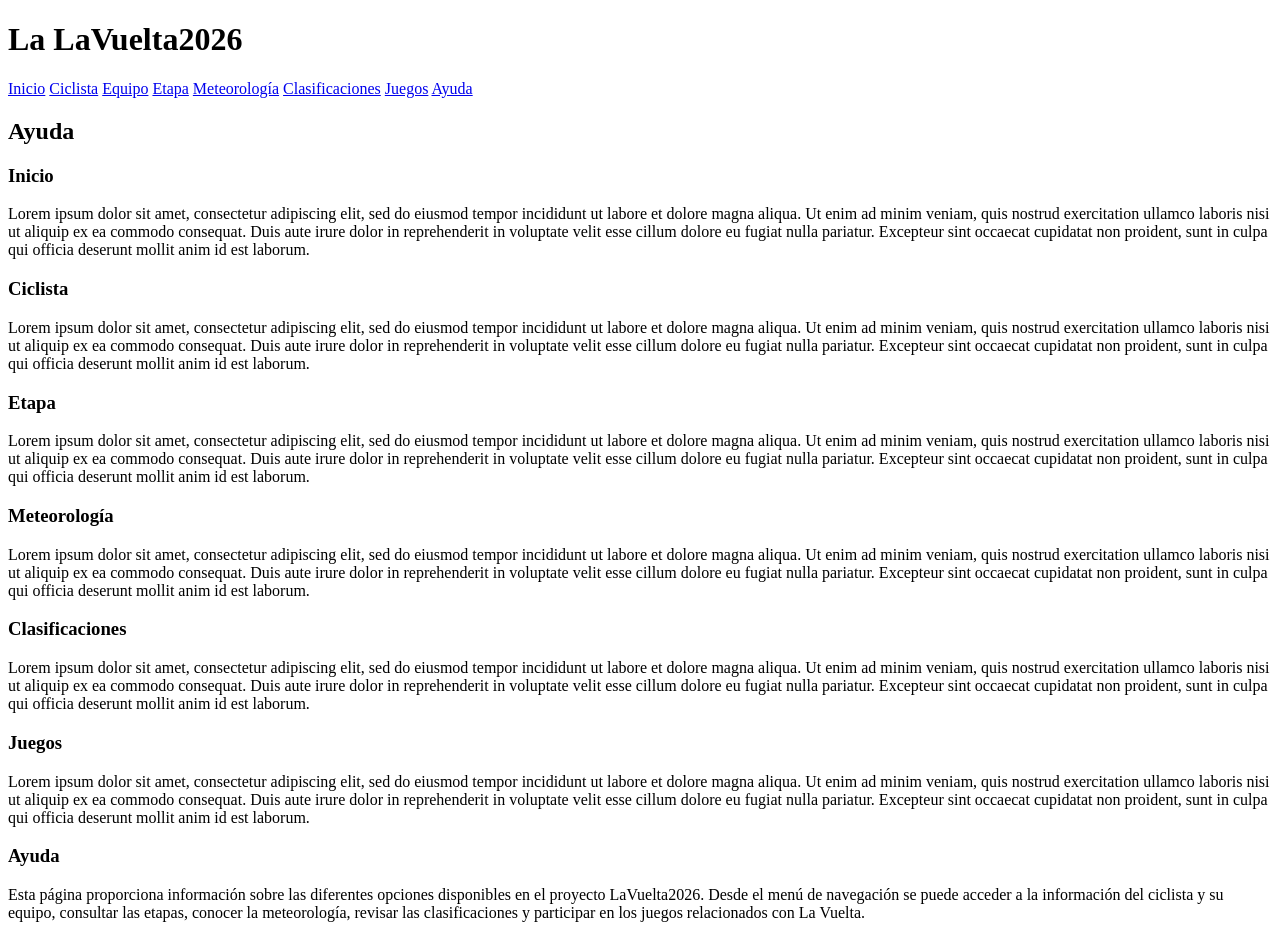
==== ayuda.html @ dd46aed9 "Initial Commit" ====
<!DOCTYPE HTML>

<html lang="es">

<head>
    <!-- Datos que describen el documento -->
    <meta charset="UTF-8" />
    <title>LaVuelta2026:Ayuda</title>

    <meta name="author" content="Sahilpreet Singh Kaur" />
    <meta name="description" content="Documento ayuda del proyecto LaVuelta2026" />

    <meta name="viewport" content="width=device-width, initial-scale=1.0" />

    <!--Enlace a las hojas de estilo-->
    <link rel="stylesheet" type="text/css" href="estilo/estilo.css" />
    <link rel="stylesheet" type="text/css" href="estilo/layout.css" />
</head>

<body>
    <!-- contenido de ayuda.html  -->
    <header>
        <h1>
            La LaVuelta2026
        </h1>
    </header>
    <nav>
        <a href="index.html" title="Página de inicio del proyecto">Inicio</a>
        <a href="ciclista.html" title="Información sobre el ciclista">Ciclista</a>
        <a href="equipo.html" title="Información sobre el equipo">Equipo</a>
        <a href="etapa.html" title="Información sobre la etapa">Etapa</a>
        <a href="meteorologia.html" title="Información meteorológica">Meteorología</a>
        <a href="clasificaciones.html" title="Clasificaciones de La Vuelta">Clasificaciones</a>
        <a href="juegos.html" title="Juegos relacionados con La Vuelta">Juegos</a>
        <a href="ayuda.html" title="Ayuda sobre el proyecto">Ayuda</a>
    </nav>
    <h2>Ayuda</h2>
    <section>
        <h3>
            Inicio
        </h3>
        <p>
            Lorem ipsum dolor sit amet, consectetur adipiscing elit, sed do eiusmod tempor incididunt ut
            labore et dolore magna aliqua. Ut enim ad minim veniam, quis nostrud exercitation ullamco
            laboris nisi ut aliquip ex ea commodo consequat. Duis aute irure dolor in reprehenderit in
            voluptate velit esse cillum dolore eu fugiat nulla pariatur. Excepteur sint occaecat cupidatat non
            proident, sunt in culpa qui officia deserunt mollit anim id est laborum.
        </p>
    </section>
    <section>
        <h3>
            Ciclista
        </h3>
        <p>
            Lorem ipsum dolor sit amet, consectetur adipiscing elit, sed do eiusmod tempor incididunt ut
            labore et dolore magna aliqua. Ut enim ad minim veniam, quis nostrud exercitation ullamco
            laboris nisi ut aliquip ex ea commodo consequat. Duis aute irure dolor in reprehenderit in
            voluptate velit esse cillum dolore eu fugiat nulla pariatur. Excepteur sint occaecat cupidatat non
            proident, sunt in culpa qui officia deserunt mollit anim id est laborum.
        </p>
    </section>
    <section>
        <h3>
            Etapa
        </h3>
        <p>
            Lorem ipsum dolor sit amet, consectetur adipiscing elit, sed do eiusmod tempor incididunt ut
            labore et dolore magna aliqua. Ut enim ad minim veniam, quis nostrud exercitation ullamco
            laboris nisi ut aliquip ex ea commodo consequat. Duis aute irure dolor in reprehenderit in
            voluptate velit esse cillum dolore eu fugiat nulla pariatur. Excepteur sint occaecat cupidatat non
            proident, sunt in culpa qui officia deserunt mollit anim id est laborum.
        </p>
    </section>
    <section>
        <h3>
            Meteorología
        </h3>
        <p>
            Lorem ipsum dolor sit amet, consectetur adipiscing elit, sed do eiusmod tempor incididunt ut
            labore et dolore magna aliqua. Ut enim ad minim veniam, quis nostrud exercitation ullamco
            laboris nisi ut aliquip ex ea commodo consequat. Duis aute irure dolor in reprehenderit in
            voluptate velit esse cillum dolore eu fugiat nulla pariatur. Excepteur sint occaecat cupidatat non
            proident, sunt in culpa qui officia deserunt mollit anim id est laborum.
        </p>
    </section>
    <section>
        <h3>
            Clasificaciones
        </h3>
        <p>
            Lorem ipsum dolor sit amet, consectetur adipiscing elit, sed do eiusmod tempor incididunt ut
            labore et dolore magna aliqua. Ut enim ad minim veniam, quis nostrud exercitation ullamco
            laboris nisi ut aliquip ex ea commodo consequat. Duis aute irure dolor in reprehenderit in
            voluptate velit esse cillum dolore eu fugiat nulla pariatur. Excepteur sint occaecat cupidatat non
            proident, sunt in culpa qui officia deserunt mollit anim id est laborum.
        </p>
    </section>
    <section>
        <h3>
            Juegos
        </h3>
        <p>
            Lorem ipsum dolor sit amet, consectetur adipiscing elit, sed do eiusmod tempor incididunt ut
            labore et dolore magna aliqua. Ut enim ad minim veniam, quis nostrud exercitation ullamco
            laboris nisi ut aliquip ex ea commodo consequat. Duis aute irure dolor in reprehenderit in
            voluptate velit esse cillum dolore eu fugiat nulla pariatur. Excepteur sint occaecat cupidatat non
            proident, sunt in culpa qui officia deserunt mollit anim id est laborum.
        </p>
    </section>
    <section>
        <h3>
            Ayuda
        </h3>
        <p>
            Esta página proporciona información sobre las diferentes opciones disponibles en el proyecto LaVuelta2026.
            Desde el menú de navegación se puede acceder a la información del ciclista y su equipo, consultar las
            etapas, conocer la meteorología, revisar las clasificaciones y participar en los juegos relacionados con La
            Vuelta.
        </p>
    </section>


</body>

</html>
---- estilo/estilo.css ----
/* ***************************************/
/*             LaVuelta2026              */
/*          Estilos generales            */
/* ***************************************/
/*    DATOS ESTUDIANTE                   */
/* --------------------------------------*/
/*  Nombre y Apellidos: Sahilpreet Sing Kaur */
/*  Correo electrónico (uniovi): uo308272@uniovi.es */
/*  Grupo de laboratorio: L.5            */
/* ***************************************/
---- estilo/layout.css ----
/* ***************************************/
/*             LaVuelta2026              */
/*          Estilos generales            */
/* ***************************************/
/*    DATOS ESTUDIANTE                   */
/* --------------------------------------*/
/*  Nombre y Apellidos: Sahilpreet Sing Kaur */
/*  Correo electrónico (uniovi): uo308272@uniovi.es */
/*  Grupo de laboratorio: L.5            */
/* ***************************************/
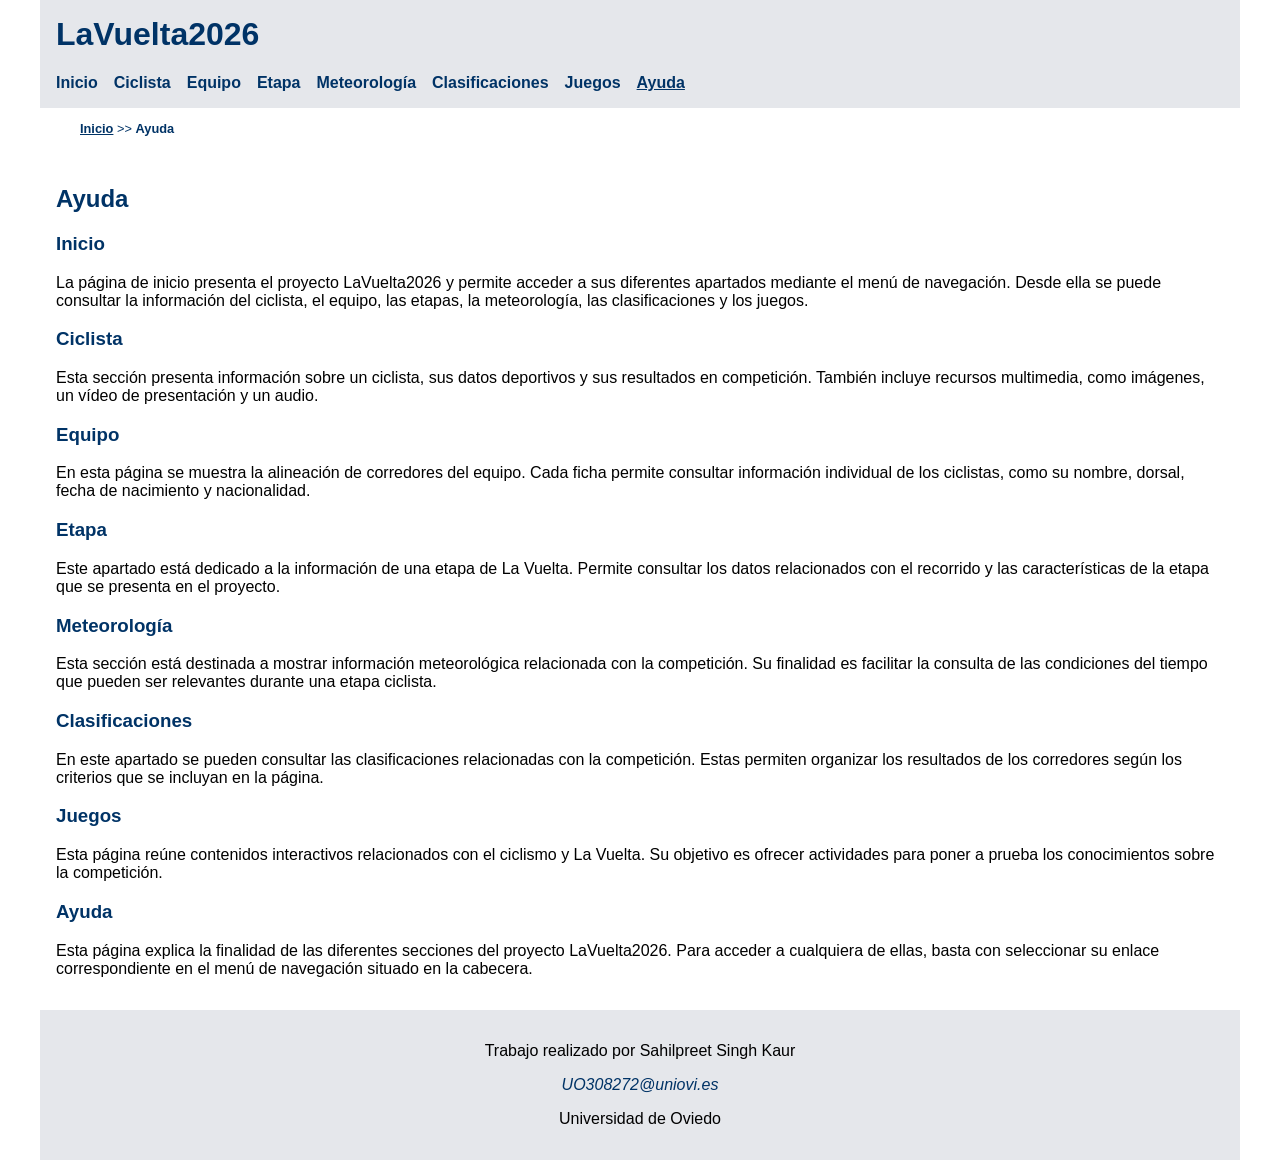
==== commit 35435fd3: "html" ====
--- a/ayuda.html
+++ b/ayuda.html
@@ -1,125 +1,138 @@
-<!DOCTYPE HTML>
-
+<!DOCTYPE html>
 <html lang="es">
 
 <head>
     <!-- Datos que describen el documento -->
     <meta charset="UTF-8" />
-    <title>LaVuelta2026:Ayuda</title>
+    <title>LaVuelta2026: Ayuda</title>
 
     <meta name="author" content="Sahilpreet Singh Kaur" />
-    <meta name="description" content="Documento ayuda del proyecto LaVuelta2026" />
+    <meta name="description" content="Documento de ayuda del proyecto LaVuelta2026" />
 
     <meta name="viewport" content="width=device-width, initial-scale=1.0" />
 
-    <!--Enlace a las hojas de estilo-->
+    <!-- Enlace a las hojas de estilo -->
     <link rel="stylesheet" type="text/css" href="estilo/estilo.css" />
     <link rel="stylesheet" type="text/css" href="estilo/layout.css" />
+    <link rel="icon" href="multimedia/favicon.ico" type="image/x-icon" />
 </head>
 
 <body>
-    <!-- contenido de ayuda.html  -->
     <header>
-        <h1>
-            La LaVuelta2026
-        </h1>
+        <h1><a href="index.html">LaVuelta2026</a></h1>
+
+        <nav>
+            <a href="index.html" title="Página de inicio del proyecto">Inicio</a>
+            <a href="ciclista.html" title="Información sobre el ciclista">Ciclista</a>
+            <a href="equipo.html" title="Información sobre el equipo">Equipo</a>
+            <a href="etapa.html" title="Información sobre la etapa">Etapa</a>
+            <a href="meteorologia.html" title="Información meteorológica">Meteorología</a>
+            <a href="clasificaciones.html" title="Clasificaciones de La Vuelta">Clasificaciones</a>
+            <a href="juegos.html" title="Juegos relacionados con La Vuelta">Juegos</a>
+            <a href="ayuda.html" title="Ayuda sobre el proyecto" aria-current="page">Ayuda</a>
+
+        </nav>
     </header>
-    <nav>
-        <a href="index.html" title="Página de inicio del proyecto">Inicio</a>
-        <a href="ciclista.html" title="Información sobre el ciclista">Ciclista</a>
-        <a href="equipo.html" title="Información sobre el equipo">Equipo</a>
-        <a href="etapa.html" title="Información sobre la etapa">Etapa</a>
-        <a href="meteorologia.html" title="Información meteorológica">Meteorología</a>
-        <a href="clasificaciones.html" title="Clasificaciones de La Vuelta">Clasificaciones</a>
-        <a href="juegos.html" title="Juegos relacionados con La Vuelta">Juegos</a>
-        <a href="ayuda.html" title="Ayuda sobre el proyecto">Ayuda</a>
+
+    <nav aria-label="migas">
+        <ol>
+            <li><a href="index.html">Inicio</a></li>
+            <li> &gt;&gt; </li>
+            <li>Ayuda</li>
+        </ol>
     </nav>
-    <h2>Ayuda</h2>
-    <section>
-        <h3>
-            Inicio
-        </h3>
-        <p>
-            Lorem ipsum dolor sit amet, consectetur adipiscing elit, sed do eiusmod tempor incididunt ut
-            labore et dolore magna aliqua. Ut enim ad minim veniam, quis nostrud exercitation ullamco
-            laboris nisi ut aliquip ex ea commodo consequat. Duis aute irure dolor in reprehenderit in
-            voluptate velit esse cillum dolore eu fugiat nulla pariatur. Excepteur sint occaecat cupidatat non
-            proident, sunt in culpa qui officia deserunt mollit anim id est laborum.
-        </p>
-    </section>
-    <section>
-        <h3>
-            Ciclista
-        </h3>
-        <p>
-            Lorem ipsum dolor sit amet, consectetur adipiscing elit, sed do eiusmod tempor incididunt ut
-            labore et dolore magna aliqua. Ut enim ad minim veniam, quis nostrud exercitation ullamco
-            laboris nisi ut aliquip ex ea commodo consequat. Duis aute irure dolor in reprehenderit in
-            voluptate velit esse cillum dolore eu fugiat nulla pariatur. Excepteur sint occaecat cupidatat non
-            proident, sunt in culpa qui officia deserunt mollit anim id est laborum.
-        </p>
-    </section>
-    <section>
-        <h3>
-            Etapa
-        </h3>
-        <p>
-            Lorem ipsum dolor sit amet, consectetur adipiscing elit, sed do eiusmod tempor incididunt ut
-            labore et dolore magna aliqua. Ut enim ad minim veniam, quis nostrud exercitation ullamco
-            laboris nisi ut aliquip ex ea commodo consequat. Duis aute irure dolor in reprehenderit in
-            voluptate velit esse cillum dolore eu fugiat nulla pariatur. Excepteur sint occaecat cupidatat non
-            proident, sunt in culpa qui officia deserunt mollit anim id est laborum.
-        </p>
-    </section>
-    <section>
-        <h3>
-            Meteorología
-        </h3>
-        <p>
-            Lorem ipsum dolor sit amet, consectetur adipiscing elit, sed do eiusmod tempor incididunt ut
-            labore et dolore magna aliqua. Ut enim ad minim veniam, quis nostrud exercitation ullamco
-            laboris nisi ut aliquip ex ea commodo consequat. Duis aute irure dolor in reprehenderit in
-            voluptate velit esse cillum dolore eu fugiat nulla pariatur. Excepteur sint occaecat cupidatat non
-            proident, sunt in culpa qui officia deserunt mollit anim id est laborum.
-        </p>
-    </section>
-    <section>
-        <h3>
-            Clasificaciones
-        </h3>
-        <p>
-            Lorem ipsum dolor sit amet, consectetur adipiscing elit, sed do eiusmod tempor incididunt ut
-            labore et dolore magna aliqua. Ut enim ad minim veniam, quis nostrud exercitation ullamco
-            laboris nisi ut aliquip ex ea commodo consequat. Duis aute irure dolor in reprehenderit in
-            voluptate velit esse cillum dolore eu fugiat nulla pariatur. Excepteur sint occaecat cupidatat non
-            proident, sunt in culpa qui officia deserunt mollit anim id est laborum.
-        </p>
-    </section>
-    <section>
-        <h3>
-            Juegos
-        </h3>
-        <p>
-            Lorem ipsum dolor sit amet, consectetur adipiscing elit, sed do eiusmod tempor incididunt ut
-            labore et dolore magna aliqua. Ut enim ad minim veniam, quis nostrud exercitation ullamco
-            laboris nisi ut aliquip ex ea commodo consequat. Duis aute irure dolor in reprehenderit in
-            voluptate velit esse cillum dolore eu fugiat nulla pariatur. Excepteur sint occaecat cupidatat non
-            proident, sunt in culpa qui officia deserunt mollit anim id est laborum.
-        </p>
-    </section>
-    <section>
-        <h3>
-            Ayuda
-        </h3>
-        <p>
-            Esta página proporciona información sobre las diferentes opciones disponibles en el proyecto LaVuelta2026.
-            Desde el menú de navegación se puede acceder a la información del ciclista y su equipo, consultar las
-            etapas, conocer la meteorología, revisar las clasificaciones y participar en los juegos relacionados con La
-            Vuelta.
-        </p>
-    </section>
 
+    <main>
+        <h2>Ayuda</h2>
 
+        <section>
+            <h3>Inicio</h3>
+            <p>
+                La página de inicio presenta el proyecto LaVuelta2026 y permite
+                acceder a sus diferentes apartados mediante el menú de navegación.
+                Desde ella se puede consultar la información del ciclista, el equipo,
+                las etapas, la meteorología, las clasificaciones y los juegos.
+            </p>
+        </section>
+
+        <section>
+            <h3>Ciclista</h3>
+            <p>
+                Esta sección presenta información sobre un ciclista, sus datos
+                deportivos y sus resultados en competición. También incluye
+                recursos multimedia, como imágenes, un vídeo de presentación
+                y un audio.
+            </p>
+        </section>
+
+        <section>
+            <h3>Equipo</h3>
+            <p>
+                En esta página se muestra la alineación de corredores del equipo.
+                Cada ficha permite consultar información individual de los
+                ciclistas, como su nombre, dorsal, fecha de nacimiento y
+                nacionalidad.
+            </p>
+        </section>
+
+        <section>
+            <h3>Etapa</h3>
+            <p>
+                Este apartado está dedicado a la información de una etapa
+                de La Vuelta. Permite consultar los datos relacionados con
+                el recorrido y las características de la etapa que se presenta
+                en el proyecto.
+            </p>
+        </section>
+
+        <section>
+            <h3>Meteorología</h3>
+            <p>
+                Esta sección está destinada a mostrar información meteorológica
+                relacionada con la competición. Su finalidad es facilitar la
+                consulta de las condiciones del tiempo que pueden ser relevantes
+                durante una etapa ciclista.
+            </p>
+        </section>
+
+        <section>
+            <h3>Clasificaciones</h3>
+            <p>
+                En este apartado se pueden consultar las clasificaciones
+                relacionadas con la competición. Estas permiten organizar
+                los resultados de los corredores según los criterios que
+                se incluyan en la página.
+            </p>
+        </section>
+
+        <section>
+            <h3>Juegos</h3>
+            <p>
+                Esta página reúne contenidos interactivos relacionados con
+                el ciclismo y La Vuelta. Su objetivo es ofrecer actividades
+                para poner a prueba los conocimientos sobre la competición.
+            </p>
+        </section>
+
+        <section>
+            <h3>Ayuda</h3>
+            <p>
+                Esta página explica la finalidad de las diferentes secciones
+                del proyecto LaVuelta2026. Para acceder a cualquiera de ellas,
+                basta con seleccionar su enlace correspondiente en el menú
+                de navegación situado en la cabecera.
+            </p>
+        </section>
+
+    </main>
+
+    <footer>
+        <p>Trabajo realizado por Sahilpreet Singh Kaur</p>
+        <address>
+            <a href="mailto:UO308272@uniovi.es">UO308272@uniovi.es</a>
+        </address>
+        <p>Universidad de Oviedo</p>
+    </footer>
 </body>
 
 </html>
--- a/estilo/estilo.css
+++ b/estilo/estilo.css
@@ -4,10 +4,116 @@
 /* ***************************************/
 /*    DATOS ESTUDIANTE                   */
 /* --------------------------------------*/
-/*  Nombre y Apellidos: Sahilpreet Sing Kaur */
+/*  Nombre y Apellidos: Sahilpreet Singh Kaur */
 /*  Correo electrónico (uniovi): uo308272@uniovi.es */
 /*  Grupo de laboratorio: L.5            */
 /* ***************************************/
 
 
 
+/* Especificidad: 0,1,0 */
+:root {
+    --color-principal: #E5E7EB;
+    --color-secundario: #003366;
+    --color-negro: #000000;
+    --color-blanco: #FFFFFF;
+}
+
+/* Especificidad: 0,0,1 */
+body {
+    font-family: Arial, Helvetica, sans-serif;
+    background-color: var(--color-blanco);
+    color: var(--color-negro);
+}
+
+/* Especificidad: 0,0,1 */
+header {
+    background-color: var(--color-principal);
+    color: var(--color-negro);
+}
+
+/* Especificidad: 0,0,2 */
+header h1 {
+    margin-top: 0;
+}
+
+/* Especificidad: 0,0,1 */
+h1 {
+    color: var(--color-secundario);
+}
+
+/* Especificidad: 0,0,1 */
+h2 {
+    color: var(--color-secundario);
+}
+
+/* Especificidad: 0,0,1 */
+h3 {
+    color: var(--color-secundario);
+}
+
+/* Especificidad: 0,0,2 */
+nav a {
+    font-weight: bold;
+}
+
+/* Especificidad: 0,0,1 */
+footer {
+    background-color: var(--color-principal);
+    color: var(--color-negro);
+}
+
+/*Especificidad: 0,0,2*/
+header a,
+footer a {
+    color: var(--color-secundario);
+    text-decoration: none;
+}
+
+/*Especificidad: 0,1,2*/
+nav a[aria-current="page"] {
+    font-weight: bold;
+    text-decoration: underline;
+}
+
+/*Especificidad: 0,1,3*/
+header+nav[aria-label="migas"] ol {
+    list-style: none;
+    font-size: 0.8em;
+}
+
+/*Especificidad: 0,1,3*/
+nav[aria-label="migas"]>ol>li {
+    display: inline;
+}
+
+/*Especificidad: 0,2,3*/
+nav[aria-label="migas"]>ol>li:last-child {
+    font-weight: bold;
+}
+
+/*Especificidad: 0,1,2*/
+nav[aria-label="migas"] a {
+    color: var(--color-secundario);
+}
+
+nav[aria-label="migas"] ol {
+    color: var(--color-secundario);
+}
+
+/*Especificidad: 0,1,4*/
+section:has(picture) ul li:first-child {
+    font-size: 1.2em;
+    font-weight: bold;
+}
+
+/*Especificidad: 0,1,4*/
+section:has(picture) ul li:nth-child(3) {
+    font-size: 1.2em;
+    font-weight: normal;
+}
+
+/*Especificidad: 0,1,4*/
+section:has(picture) ul li:nth-child(4) {
+    font-weight: bold;
+}
--- a/estilo/layout.css
+++ b/estilo/layout.css
@@ -4,10 +4,60 @@
 /* ***************************************/
 /*    DATOS ESTUDIANTE                   */
 /* --------------------------------------*/
-/*  Nombre y Apellidos: Sahilpreet Sing Kaur */
+/*  Nombre y Apellidos: Sahilpreet Singh Kaur */
 /*  Correo electrónico (uniovi): uo308272@uniovi.es */
 /*  Grupo de laboratorio: L.5            */
 /* ***************************************/
+body {
+    margin: 0 auto;
+    max-width: 1200px;
+}
+
+/* Cabecera */
+header {
+    padding: 1em;
+}
+
+/* Menú de navegación */
+nav {
+    display: flex;
+    flex-wrap: wrap;
+    gap: 1em;
+}
+
+/* Contenido principal */
+main {
+    padding: 1em;
+    min-height: 300px;
+}
+
+/* Pie de página */
+footer {
+    padding: 1em;
+    text-align: center;
+}
 
 
 
+/*Especificidad: 0,0,2*/
+section:has(picture) {
+    display: flex;
+    flex-wrap: wrap;
+    align-items: center;
+}
+
+/*Especificidad: 0,0,3*/
+section:has(picture) h3 {
+    flex-basis: 100%;
+}
+
+/*Especificidad: 0,0,3*/
+section:has(picture) picture {
+    order: 1;
+}
+
+/*Especificidad: 0,0,3*/
+section:has(picture) ul {
+    order: 2;
+    list-style: none;
+}
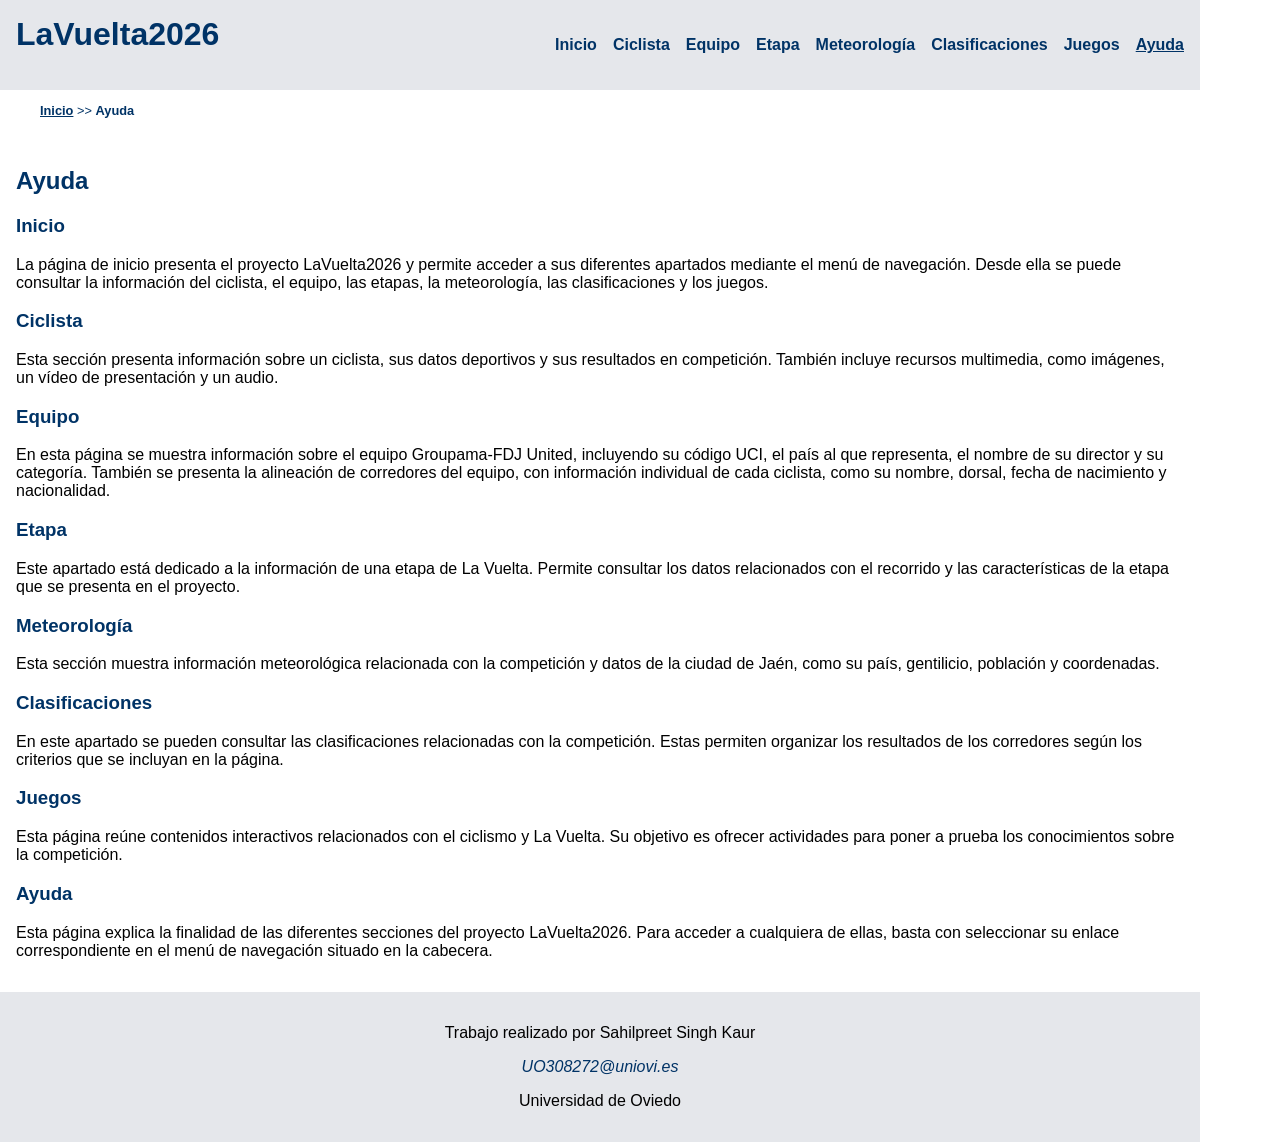
==== commit e1f4f622: "audio" ====
--- a/ayuda.html
+++ b/ayuda.html
@@ -68,10 +68,13 @@
         <section>
             <h3>Equipo</h3>
             <p>
-                En esta página se muestra la alineación de corredores del equipo.
-                Cada ficha permite consultar información individual de los
-                ciclistas, como su nombre, dorsal, fecha de nacimiento y
-                nacionalidad.
+            <p>
+                En esta página se muestra información sobre el equipo Groupama-FDJ United,
+                incluyendo su código UCI, el país al que representa, el nombre de su
+                director y su categoría. También se presenta la alineación de corredores
+                del equipo, con información individual de cada ciclista, como su nombre,
+                dorsal, fecha de nacimiento y nacionalidad.
+            </p>
             </p>
         </section>
 
@@ -88,10 +91,11 @@
         <section>
             <h3>Meteorología</h3>
             <p>
-                Esta sección está destinada a mostrar información meteorológica
-                relacionada con la competición. Su finalidad es facilitar la
-                consulta de las condiciones del tiempo que pueden ser relevantes
-                durante una etapa ciclista.
+            <p>
+                Esta sección muestra información meteorológica relacionada con la
+                competición y datos de la ciudad de Jaén, como su país, gentilicio,
+                población y coordenadas.
+            </p>
             </p>
         </section>
 
--- a/estilo/estilo.css
+++ b/estilo/estilo.css
@@ -10,6 +10,15 @@
 /* ***************************************/
 
 
+
+/*
+Gama cromática: gris claro, azul oscuro, negro y blanco.
+Análisis de contraste WCAG:
+- Negro sobre blanco: 21:1 (AAA).
+- Azul sobre blanco: aproximadamente 12,6:1 (AAA).
+- Negro sobre gris claro: aproximadamente 16.96:1 (AAA).
+- Azul sobre gris claro: aproximadamente 10.18:1 (AAA).
+*/
 
 /* Especificidad: 0,1,0 */
 :root {
@@ -29,7 +38,11 @@
 /* Especificidad: 0,0,1 */
 header {
     background-color: var(--color-principal);
-    color: var(--color-negro);
+}
+
+/* Especificidad: 0,0,1 */
+footer {
+    background-color: var(--color-principal);
 }
 
 /* Especificidad: 0,0,2 */
@@ -57,11 +70,6 @@
     font-weight: bold;
 }
 
-/* Especificidad: 0,0,1 */
-footer {
-    background-color: var(--color-principal);
-    color: var(--color-negro);
-}
 
 /*Especificidad: 0,0,2*/
 header a,
@@ -72,7 +80,6 @@
 
 /*Especificidad: 0,1,2*/
 nav a[aria-current="page"] {
-    font-weight: bold;
     text-decoration: underline;
 }
 
@@ -97,6 +104,7 @@
     color: var(--color-secundario);
 }
 
+/*Especificidad: 0,1,2*/
 nav[aria-label="migas"] ol {
     color: var(--color-secundario);
 }
@@ -116,4 +124,23 @@
 /*Especificidad: 0,1,4*/
 section:has(picture) ul li:nth-child(4) {
     font-weight: bold;
+}
+
+/*Especificidad: 0,0,1*/
+table {
+    border-collapse: collapse;
+}
+
+
+/*Especificidad: 0,0,1*/
+th,
+td {
+    border: 1px solid var(--color-negro);
+    padding: 0.5em;
+}
+
+
+/*Especificidad: 0,0,1*/
+th {
+    text-align: left;
 }
--- a/estilo/layout.css
+++ b/estilo/layout.css
@@ -8,17 +8,20 @@
 /*  Correo electrónico (uniovi): uo308272@uniovi.es */
 /*  Grupo de laboratorio: L.5            */
 /* ***************************************/
+/*Especificidad: 0,0,1*/
 body {
-    margin: 0 auto;
+    margin: 0;
     max-width: 1200px;
 }
 
 /* Cabecera */
+/*Especificidad: 0,0,1*/
 header {
     padding: 1em;
 }
 
 /* Menú de navegación */
+/*Especificidad: 0,0,1*/
 nav {
     display: flex;
     flex-wrap: wrap;
@@ -26,12 +29,14 @@
 }
 
 /* Contenido principal */
+/*Especificidad: 0,0,1*/
 main {
     padding: 1em;
     min-height: 300px;
 }
 
 /* Pie de página */
+/*Especificidad: 0,0,1*/
 footer {
     padding: 1em;
     text-align: center;
@@ -60,4 +65,126 @@
 section:has(picture) ul {
     order: 2;
     list-style: none;
+}
+
+/*Especificidad: 0,0,2*/
+section:has(video) {
+    display: flex;
+    flex-direction: column;
+    align-items: flex-start;
+}
+
+/*Especificidad: 0,0,2*/
+section:has(article) {
+    display: grid;
+    grid-template-columns: repeat(4, 1fr);
+}
+
+/*Especificidad: 0,0,3*/
+section:has(article) h3 {
+    grid-column: 1 / -1;
+}
+
+
+/*Especificidad: 0,0,1*/
+body {
+    min-height: 100vh;
+    display: grid;
+    grid-template-areas:
+        "header"
+        "nav"
+        "content"
+        "footer";
+    grid-template-rows: auto auto 1fr auto;
+}
+
+
+/*Especificidad: 0,0,1*/
+header {
+    grid-area: header;
+}
+
+/*Especificidad: 0,0,2*/
+header+nav {
+
+    grid-area: nav;
+}
+
+/*Especificidad: 0,0,1*/
+main {
+    grid-area: content;
+}
+
+/*Especificidad: 0,0,1*/
+footer {
+    grid-area: footer;
+}
+
+
+
+
+/*Especificidad: 0,0,1*/
+header {
+    display: flex;
+    justify-content: space-between;
+    align-items: center;
+}
+
+
+/*Especificidad: 0,0,1*/
+footer {
+    display: flex;
+    flex-direction: column;
+    align-items: center;
+}
+
+
+/*Especificidad: según los selectores interiores*/
+@media (max-width: 1024px) {
+
+    /*Especificidad: 0,0,1*/
+    header {
+        flex-direction: column;
+    }
+
+    /*Especificidad: 0,0,2*/
+    header nav {
+        display: flex;
+        justify-content: space-around;
+        flex-wrap: wrap;
+        width: 100%;
+    }
+
+    /*Especificidad: 0,0,2*/
+    body>nav {
+        display: none;
+    }
+
+    /*Especificidad: 0,0,2*/
+    section:has(article) {
+        grid-template-columns: repeat(2, 1fr);
+    }
+
+}
+
+
+@media (max-width: 768px) {
+
+    /*Especificidad: 0,0,2*/
+    header nav {
+        flex-direction: column;
+        align-items: center;
+    }
+
+    /*Especificidad: 0,0,2*/
+    section:has(article) {
+        grid-template-columns: 1fr;
+    }
+
+    /*Especificidad: 0,0,1*/
+    video,
+    audio {
+        max-width: 100%;
+    }
+
 }
